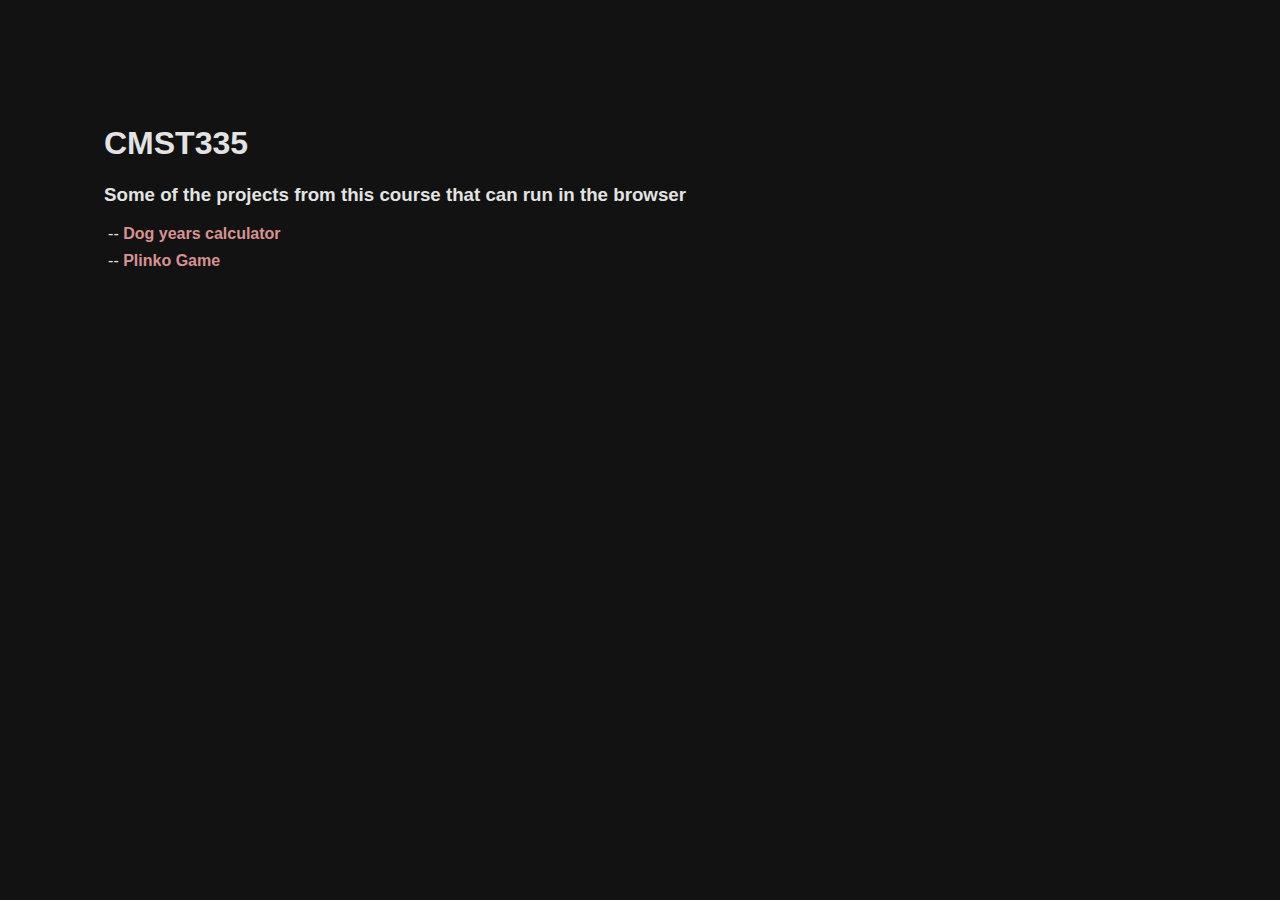
==== index.html @ ebba915f "added stylesheet to index" ====
<!DOCTYPE html>
<html lang="en">

<head>
  <title>CMST335</title>
  <meta charset="UTF-8">
  <meta name="viewport" content="width=device-width, initial-scale=1">
  <link href="style.css" rel="stylesheet">
</head>

<body>

  <h1>CMST335</h1>
  <h3>Some of the projects from this course that can run in the browser</h3>
  <ul>
    <li>
      <a href="./dog-years.html">Dog years calculator</a>
    </li>
    <li>
      <a href="./plinko.html">Plinko Game</a>
    </li>
  </ul>
</body>

</html>
---- style.css ----
html,
body {
  background-color: #121212;
  color: #e3e3e3;
  font-family: sans-serif;
  padding: 3rem;
}

a, a:link {
  text-decoration: none;
  color: #d99292;
  font-weight: 600;
}

a:hover {
  color: #c3c3c3;
}

ul {
  list-style-type: "-- ";
  padding-left: 1.2em;
}

li {
  margin-bottom: .6rem;
}
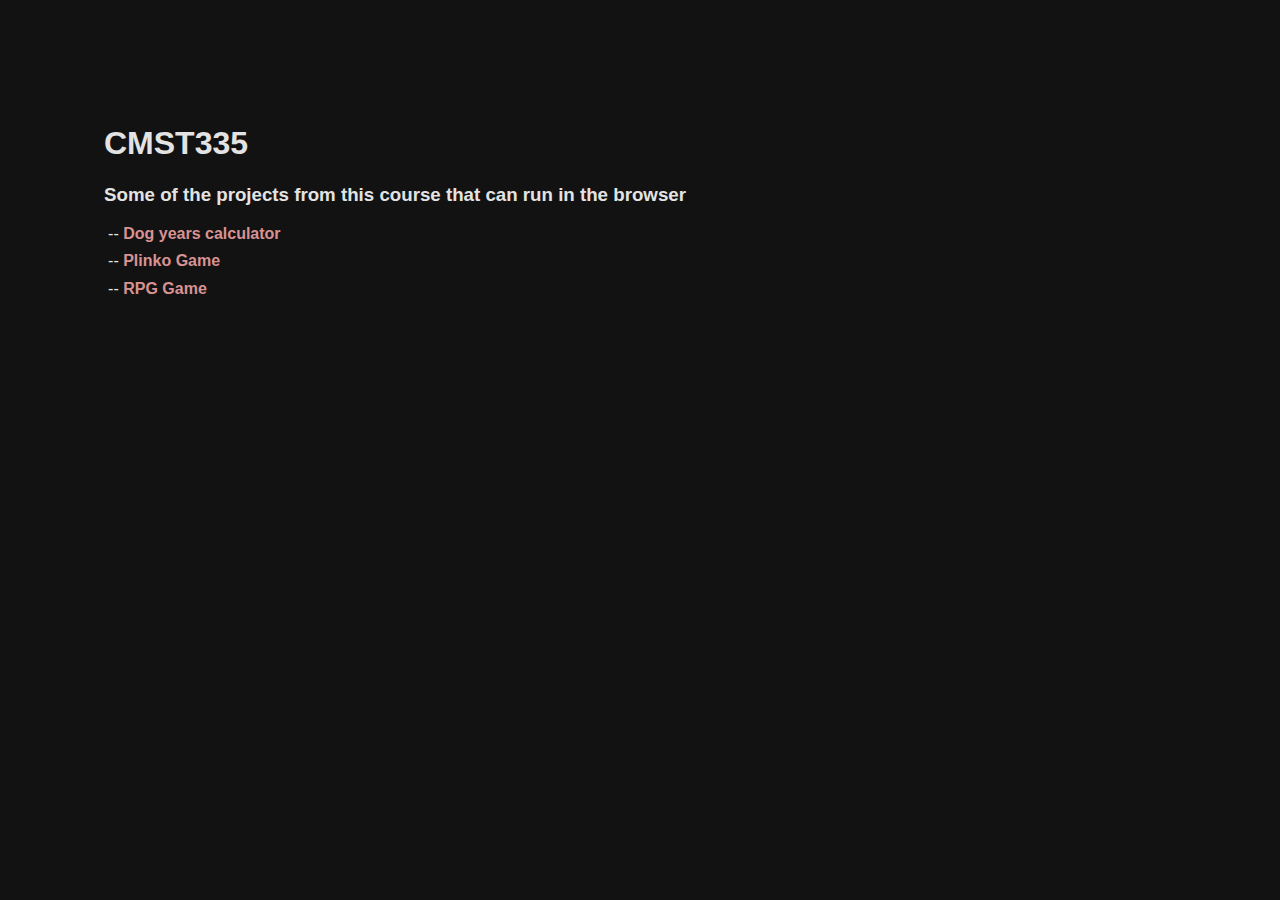
==== commit b01aa887: "rpg game working with simple html interface" ====
--- a/index.html
+++ b/index.html
@@ -19,6 +19,9 @@
     <li>
       <a href="./plinko.html">Plinko Game</a>
     </li>
+    <li>
+      <a href="./rpg.html">RPG Game</a>
+    </li>
   </ul>
 </body>
 
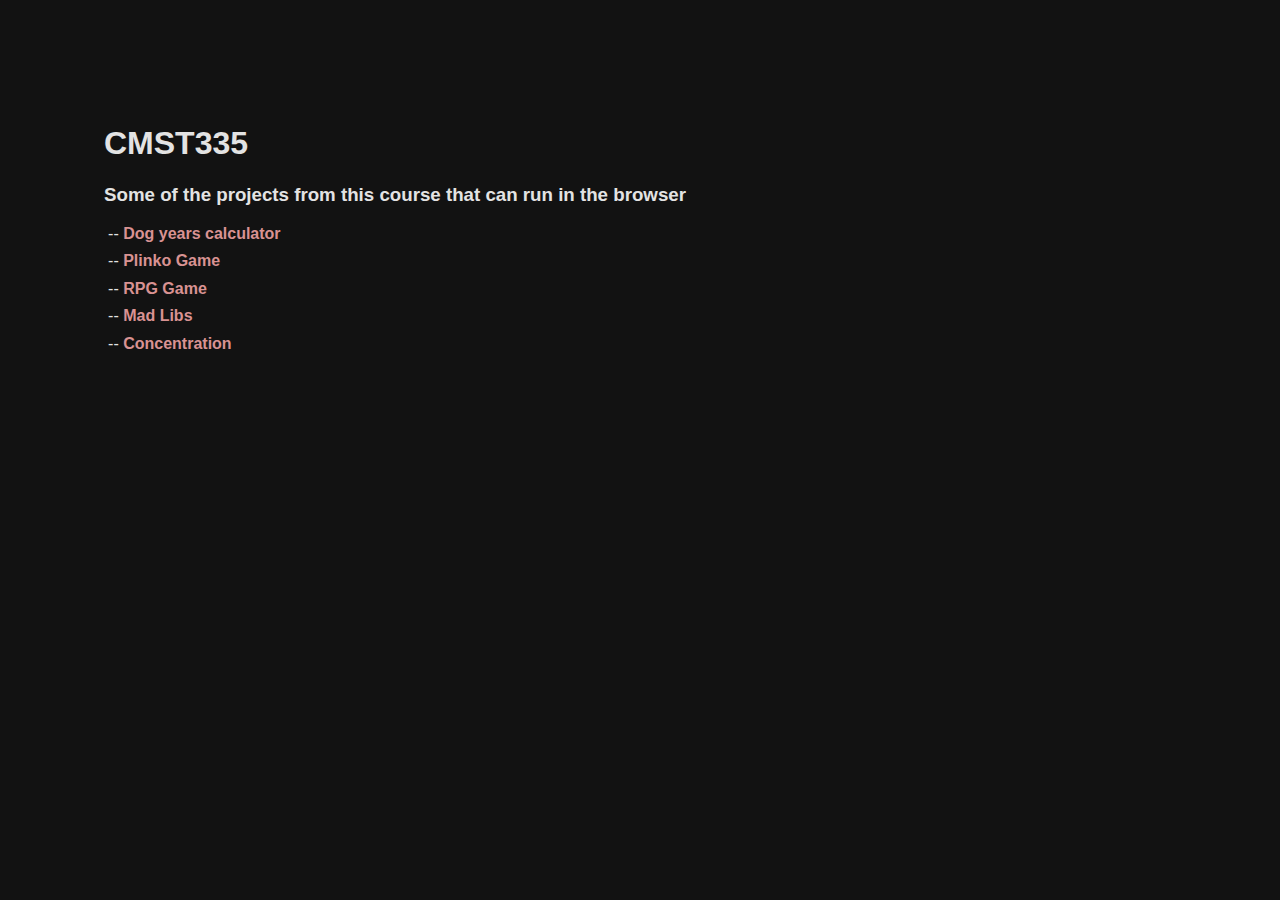
==== commit 93e3aaa1: "add concentration link" ====
--- a/index.html
+++ b/index.html
@@ -22,6 +22,12 @@
     <li>
       <a href="./rpg.html">RPG Game</a>
     </li>
+    <li>
+      <a href="./madlib">Mad Libs</a>
+    </li>
+    <li>
+      <a href="./concentration">Concentration</a>
+    </li>
   </ul>
 </body>
 
